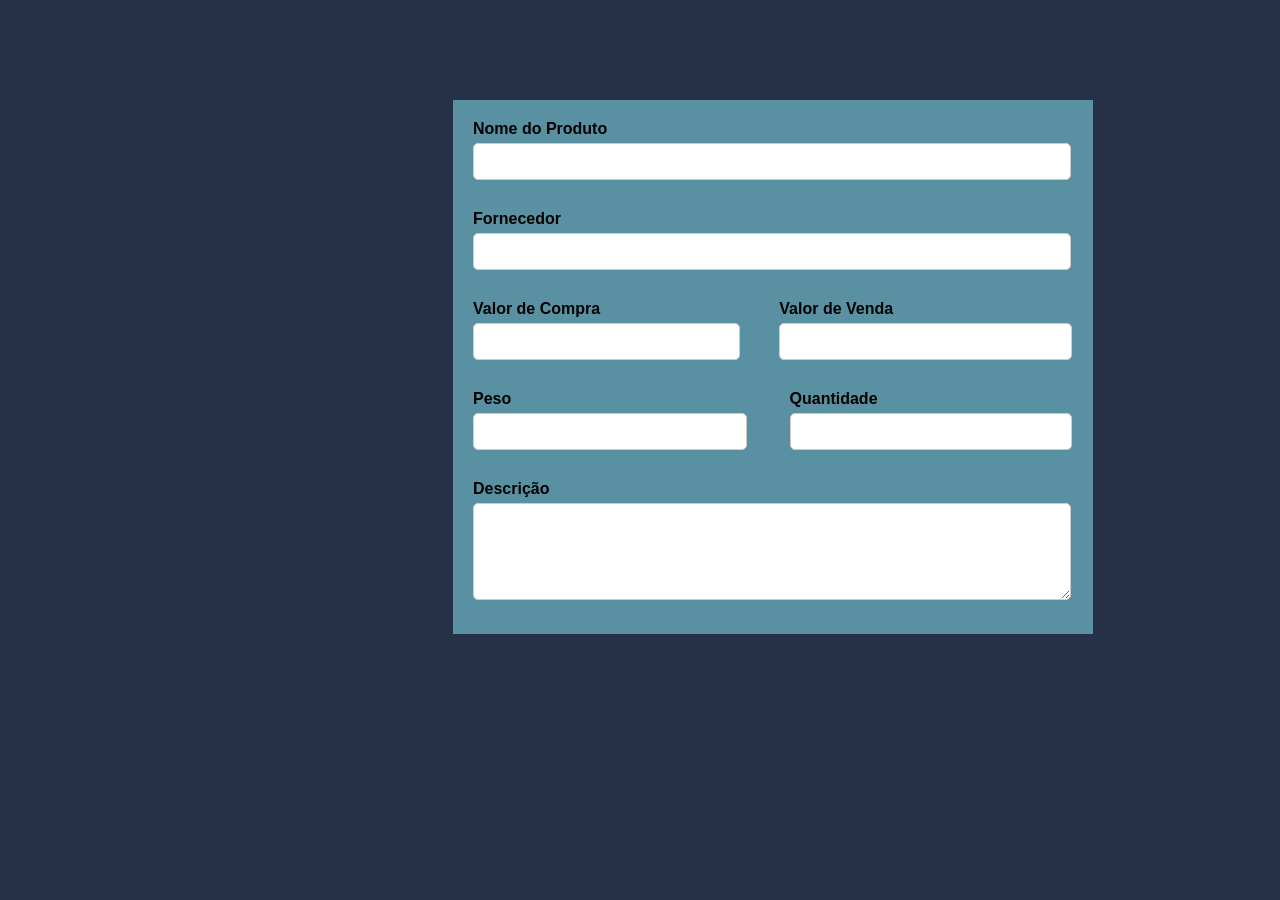
==== cadastro_produtos.html @ 1921e8ed "Atualização 1.0" ====
<!DOCTYPE html>
<html>
<head>
    <meta charset="UTF-8">
    <title>Formulário de Produto</title>
    <link rel="stylesheet" type="text/css" href="cadastro_produtos.css">
</head>
<body>
    <div class="container">
        <div class="input-group">
            <label for="Nome_produto">Nome do Produto</label>
            <input type="text" id="Nome_produto" name="Nome_produto">
        </div>

        <div class="input-group">
            <label for="Fornecedor">Fornecedor</label>
            <input type="text" id="Fornecedor" name="Fornecedor">
        </div>

        <div class="input-group">
            <div class="input-split">
                <div>
                    <label for="Valor_compra">Valor de Compra</label>
                    <input type="text" id="Valor_compra" name="Valor_compra">
                </div>
                <div>
                    <label for="Valor_venda">Valor de Venda</label>
                    <input type="text" id="Valor_venda" name="Valor_venda">
                </div>
            </div>
        </div>

        <div class="input-group">
            <div class="input-split">
                <div>
                    <label for="Peso">Peso</label>
                    <input type="text" id="Peso" name="Peso">
                </div>
                <div>
                    <label for="Quantidade">Quantidade</label>
                    <input type="text" id="Quantidade" name="Quantidade">
                </div>
            </div>
        </div>

        <div class="description">
            <label for="Descricao">Descrição</label>
            <textarea id="Descricao" name="Descricao" rows="5"></textarea>
        </div>
    </div>
</body>
</html>
---- cadastro_produtos.css ----
body {
    font-family: Arial, sans-serif;
    background-color: #253148;
}

.container {
    max-width: 600px;
    background-color: #5A91A2;
    margin: 100px 0 0 445px;
    padding: 20px;
}

#Nome_produto {
    width: 96%;
    padding: 10px;
    margin-top: 5px;
    margin-bottom: 10px;
    border: 1px solid #ccc;
    border-radius: 5px;
}

#Fornecedor {
    width: 96%;
    padding: 10px;
    margin-top: 5px;
    margin-bottom: 10px;
    border: 1px solid #ccc;
    border-radius: 5px;
}



#Valor_compra {
    width: 80%;
    padding: 10px;
    margin-top: 5px;
    margin-bottom: 10px;
    border: 1px solid #ccc;
    border-radius: 5px;
}

#Valor_venda {
    width: 92%;
    padding: 10px;
    margin-top: 5px;
    margin-bottom: 10px;
    border: 1px solid #ccc;
    border-radius: 5px;
}

#Peso {
    width: 108%;
    padding: 10px;
    margin-top: 5px;
    margin-bottom: 10px;
    border: 1px solid #ccc;
    border-radius: 5px;
}

#Quantidade {
    width: 92%;
    padding: 10px;
    margin-top: 5px;
    margin-bottom: 10px;
    border: 1px solid #ccc;
    border-radius: 5px;

}

#Descricao {
    width: 96%;
    padding: 10px;
    margin-top: 5px;
    margin-bottom: 10px;
    border: 1px solid #ccc;
    border-radius: 5px;
}


.input-group {
    margin-bottom: 20px;
}

.input-group label {
    font-weight: bold;
}

.input-group input {
    width: 90%;
    padding: 10px;
    margin-top: 5px;
    margin-bottom: 10px;
    border: 1px solid #ccc;
    border-radius: 5px;
}

.input-split {
    display: flex;
    justify-content: space-between;
}

.description {
    margin-top: 20px;
}

.description label {
    font-weight: bold;
}

.description textarea {
    width: 100%;
    padding: 10px;
    border: 1px solid #ccc;
    border-radius: 5px;
}
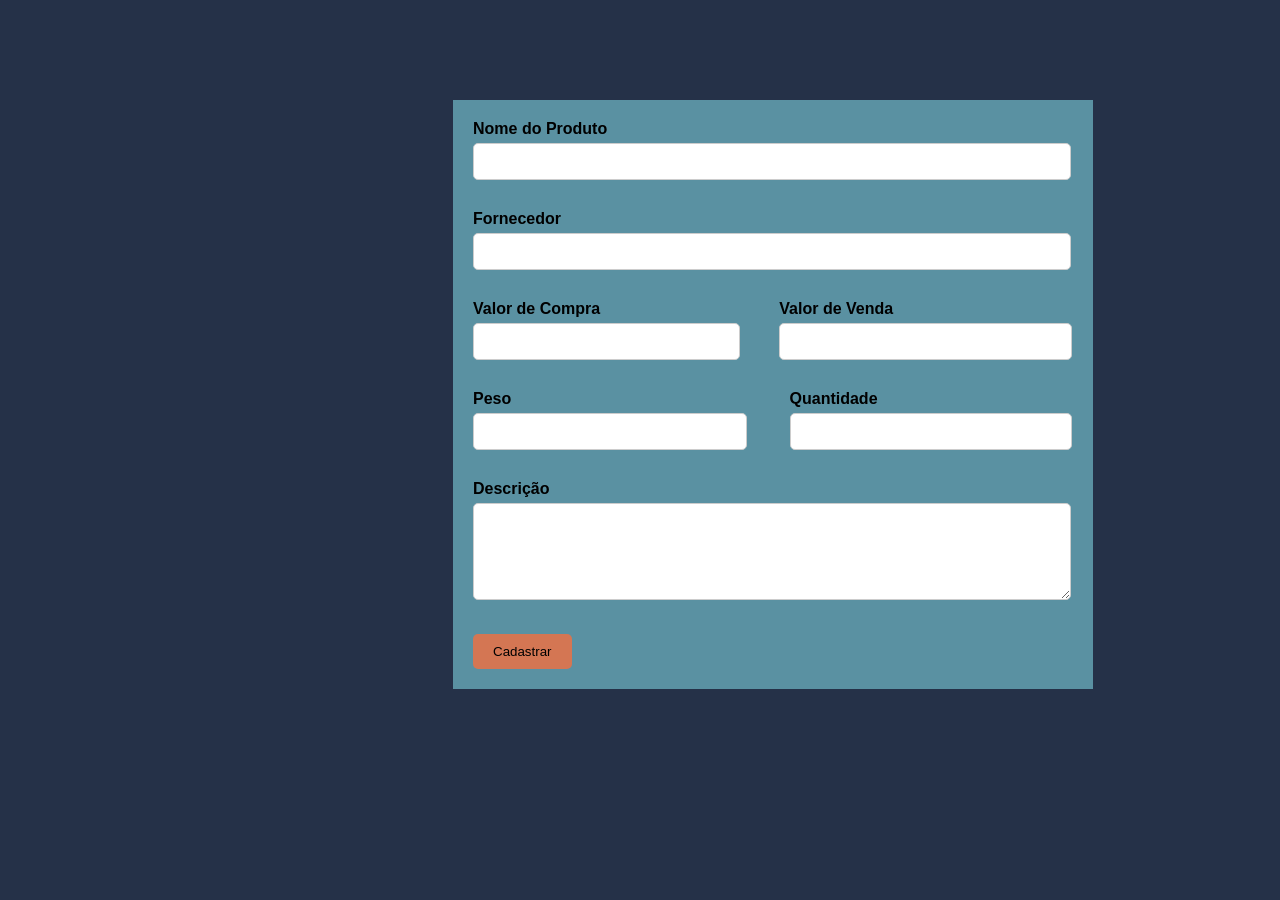
==== commit 5c7871f1: "Add files via upload" ====
--- a/cadastro_produtos.html
+++ b/cadastro_produtos.html
@@ -1,52 +1,197 @@
-<!DOCTYPE html>
-<html>
-<head>
-    <meta charset="UTF-8">
-    <title>Formulário de Produto</title>
-    <link rel="stylesheet" type="text/css" href="cadastro_produtos.css">
-</head>
-<body>
-    <div class="container">
-        <div class="input-group">
-            <label for="Nome_produto">Nome do Produto</label>
-            <input type="text" id="Nome_produto" name="Nome_produto">
-        </div>
-
-        <div class="input-group">
-            <label for="Fornecedor">Fornecedor</label>
-            <input type="text" id="Fornecedor" name="Fornecedor">
-        </div>
-
-        <div class="input-group">
-            <div class="input-split">
-                <div>
-                    <label for="Valor_compra">Valor de Compra</label>
-                    <input type="text" id="Valor_compra" name="Valor_compra">
-                </div>
-                <div>
-                    <label for="Valor_venda">Valor de Venda</label>
-                    <input type="text" id="Valor_venda" name="Valor_venda">
-                </div>
-            </div>
-        </div>
-
-        <div class="input-group">
-            <div class="input-split">
-                <div>
-                    <label for="Peso">Peso</label>
-                    <input type="text" id="Peso" name="Peso">
-                </div>
-                <div>
-                    <label for="Quantidade">Quantidade</label>
-                    <input type="text" id="Quantidade" name="Quantidade">
-                </div>
-            </div>
-        </div>
-
-        <div class="description">
-            <label for="Descricao">Descrição</label>
-            <textarea id="Descricao" name="Descricao" rows="5"></textarea>
-        </div>
-    </div>
-</body>
-</html>
+<!DOCTYPE html>
+<html>
+
+<head>
+    <meta charset="UTF-8">
+    <title>Formulário de Produto</title>
+    <link rel="stylesheet" type="text/css" href="cadastro_produtos.css">
+    <style>
+        body {
+            font-family: Arial, sans-serif;
+            background-color: #253148;
+        }
+
+        .container {
+            max-width: 600px;
+            background-color: #5A91A2;
+            margin: 100px 0 0 445px;
+            padding: 20px;
+        }
+
+        #Nome_produto {
+            width: 96%;
+            padding: 10px;
+            margin-top: 5px;
+            margin-bottom: 10px;
+            border: 1px solid #ccc;
+            border-radius: 5px;
+        }
+
+        #Fornecedor {
+            width: 96%;
+            padding: 10px;
+            margin-top: 5px;
+            margin-bottom: 10px;
+            border: 1px solid #ccc;
+            border-radius: 5px;
+        }
+
+
+
+        #Valor_compra {
+            width: 80%;
+            padding: 10px;
+            margin-top: 5px;
+            margin-bottom: 10px;
+            border: 1px solid #ccc;
+            border-radius: 5px;
+        }
+
+        #Valor_venda {
+            width: 92%;
+            padding: 10px;
+            margin-top: 5px;
+            margin-bottom: 10px;
+            border: 1px solid #ccc;
+            border-radius: 5px;
+        }
+
+        #Peso {
+            width: 108%;
+            padding: 10px;
+            margin-top: 5px;
+            margin-bottom: 10px;
+            border: 1px solid #ccc;
+            border-radius: 5px;
+        }
+
+        #Quantidade {
+            width: 92%;
+            padding: 10px;
+            margin-top: 5px;
+            margin-bottom: 10px;
+            border: 1px solid #ccc;
+            border-radius: 5px;
+
+        }
+
+        #Descricao {
+            width: 96%;
+            padding: 10px;
+            margin-top: 5px;
+            margin-bottom: 10px;
+            border: 1px solid #ccc;
+            border-radius: 5px;
+        }
+
+
+        .input-group {
+            margin-bottom: 20px;
+        }
+
+        .input-group label {
+            font-weight: bold;
+        }
+
+        .input-group input {
+            width: 90%;
+            padding: 10px;
+            margin-top: 5px;
+            margin-bottom: 10px;
+            border: 1px solid #ccc;
+            border-radius: 5px;
+        }
+
+        .input-split {
+            display: flex;
+            justify-content: space-between;
+        }
+
+        .description {
+            margin-top: 20px;
+        }
+
+        .description label {
+            font-weight: bold;
+        }
+
+        .description textarea {
+            width: 100%;
+            padding: 10px;
+            border: 1px solid #ccc;
+            border-radius: 5px;
+        }
+
+        input[type="submit"] {
+            background-color: #d47653;
+            color: #000000;
+            padding: 10px 20px;
+            border: none;
+            border-radius: 5px;
+            cursor: pointer;
+            margin-top: 20px;
+            align-self: flex-end;
+        }
+        
+        input[type="submit"]:hover {
+            background-color: #b96243;
+            color: white;
+            padding: 10px 20px;
+            border: none;
+            border-radius: 5px;
+            cursor: pointer;
+            margin-top: 20px;
+            align-self: flex-end;
+        }
+
+      
+    </style>
+</head>
+
+<body>
+    <div class="container">
+        <div class="input-group">
+            <label for="Nome_produto">Nome do Produto</label>
+            <input type="text" id="Nome_produto" name="Nome_produto">
+        </div>
+
+        <div class="input-group">
+            <label for="Fornecedor">Fornecedor</label>
+            <input type="text" id="Fornecedor" name="Fornecedor">
+        </div>
+
+        <div class="input-group">
+            <div class="input-split">
+                <div>
+                    <label for="Valor_compra">Valor de Compra</label>
+                    <input type="text" id="Valor_compra" name="Valor_compra">
+                </div>
+                <div>
+                    <label for="Valor_venda">Valor de Venda</label>
+                    <input type="text" id="Valor_venda" name="Valor_venda">
+                </div>
+            </div>
+        </div>
+
+        <div class="input-group">
+            <div class="input-split">
+                <div>
+                    <label for="Peso">Peso</label>
+                    <input type="text" id="Peso" name="Peso">
+                </div>
+                <div>
+                    <label for="Quantidade">Quantidade</label>
+                    <input type="text" id="Quantidade" name="Quantidade">
+                </div>
+            </div>
+        </div>
+
+        <div class="description">
+            <label for="Descricao">Descrição</label>
+            <textarea id="Descricao" name="Descricao" rows="5"></textarea>
+        </div>
+        <input type="submit" value="Cadastrar">
+    </div>
+</body>
+
+</html>
